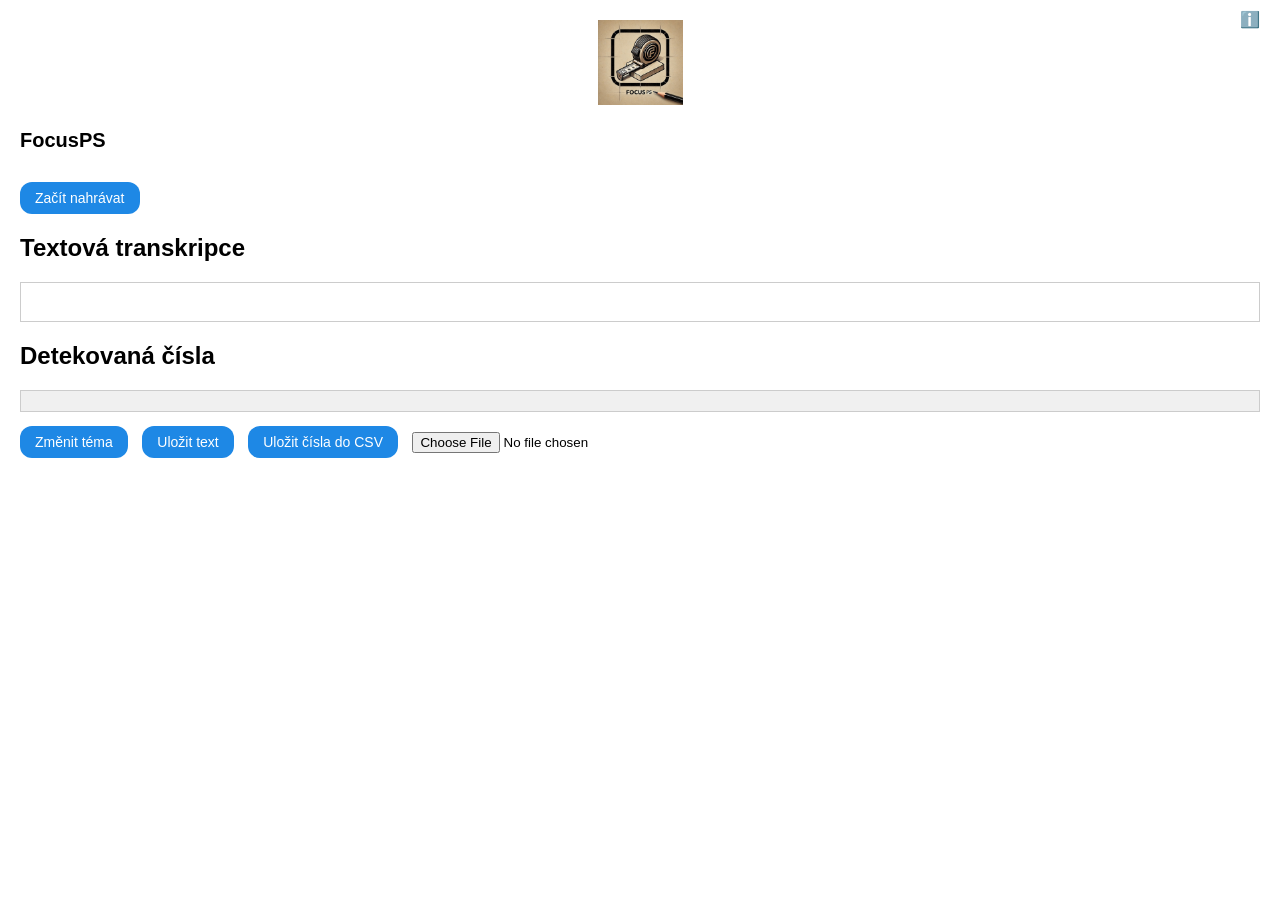
==== index.html @ 00034033 "Add files via upload" ====
<!DOCTYPE html>
<html lang="cs">
<head>
    <meta charset="UTF-8">
    <meta name="viewport" content="width=device-width, initial-scale=1.0">
    <title>FocusPS - Nástroj pro hlasovou transkripci a detekci čísel</title>
    <meta name="description" content="FocusPS je nástroj pro převod mluveného slova na text a automatickou detekci čísel. Podporuje češtinu a nabízí různé tematické režimy.">
    <meta name="keywords" content="hlasová transkripce, detekce čísel, Web Speech API, čeština, tematické režimy, FocusPS">
    <link rel="manifest" href="manifest.json">
    <link rel="stylesheet" href="styles.css"> <!-- Odkaz na externí CSS -->
    <!-- Google tag (gtag.js) --> 
    <script async src="https://www.googletagmanager.com/gtag/js?id=G-HDJZCQT9GB"></script>
    <script> 
        window.dataLayer = window.dataLayer || []; 
        function gtag(){dataLayer.push(arguments);} 
        gtag('js', new Date()); 
        gtag('config', 'G-HDJZCQT9GB'); 
    </script>
</head>
<body>
    <div style="text-align: center; margin-bottom: 20px;">
        <img id="logo" src="nfsoft_logo.png" alt="Logo NFsoft" style="max-width: 85px; height: auto;">
    </div>
    
    <h1>FocusPS</h1>
    <button id="startStopButton" onclick="startStopRecording()">Začít nahrávat</button>

    <h2>Textová transkripce</h2>
    <div id="transcription" class="transcription" contenteditable="true"></div>

    <h2>Detekovaná čísla</h2>
    <div id="numbers" class="numbers"></div>

    <button id="themeButton" onclick="changeTheme()">Změnit téma</button>
    <button id="saveTextButton" onclick="saveTextToFile()">Uložit text</button>
    <button id="saveCSVButton" onclick="saveNumbersToCSV()">Uložit čísla do CSV</button>

    <input type="file" id="fileInput" onchange="loadFile(event)" />

    <div id="navodIcon" onclick="toggleNavod()">ℹ️</div>
    <div id="navodContainer">
        <h3>Návod</h3>
        <p><strong>1. Hlasová transkripce</strong><br>Převádí mluvené slovo na text v reálném čase pomocí Web Speech API.<br>Podporuje češtinu (cs-CZ).<br>Automaticky detekuje čísla v textu.</p>
        <p><strong>2. Zpracování čísel</strong><br>Rozpoznaná čísla se zobrazují ve speciální sekci.<br>Uživatel může čísla ručně upravovat přímo v políčkách.</p>
        <p><strong>3. Tematické režimy</strong><br>Možnost přepínání mezi třemi režimy zobrazení:<br>Světlý režim (default).<br>Tmavý režim.<br>Modrý režim.</p>
        <p><strong>4. Ukládání dat</strong><br>Možnost uložit kompletní transkripci do textového souboru (transcription.txt).<br>Možnost exportovat detekovaná čísla do souboru CSV (numbers.csv).</p>
        <p><strong>5. Načítání textového souboru</strong><br>Funkce pro načtení textu ze souboru a jeho zobrazení.<br>Automatická detekce čísel v načteném textu.</p>
        <p><strong>6. Dynamické zpracování textu</strong><br>Transkripce zahrnuje převod číslovek na číslice (např. „jedna“ na „1“).<br>Podpora desetinných čísel s tečkou místo čárky.</p>
        <p><strong>7. Přizpůsobení rozhraní</strong><br>Upozornění: V případě jakékoliv nutnosti editace tzn. čísla nebo textu je nutné zastavit nahrávání a data uložit a případně načíst znovu.</p>
    </div>

    <script src="script.js"></script> <!-- Odkaz na externí JavaScript -->
</body>
</html>
---- styles.css ----
body {
    font-family: Arial, sans-serif;
    background-color: #fff;
    color: #000;
    margin: 20px;
    transition: all 0.3s ease;

h1 {
    font-size: 20px; /* Nastaví velikost písma na 40 pixelů */
    text-align: left; /* Zarovnání textu na střed */
    margin: 20px 0; /* Horní a dolní odsazení */
}
}
.dark-mode {
    background-color: #333;
    color: #fff;
}
.blue-theme {
    background-color: #E3F2FD;
    color: #1E88E5;
}
.transcription, .numbers {
    padding: 10px;
    margin-top: 20px;
    border: 1px solid #ccc;
    white-space: pre-wrap;
}
.numbers {
    background-color: #f0f0f0;
}
button {
    padding: 8px 15px;
    font-size: 14px;
    cursor: pointer;
    margin-top: 10px;
    border-radius: 12px;
    border: none;
    background-color: #1E88E5;
    color: white;
}
button:hover {
    background-color: #1565C0;
}
button {
    padding: 8px 15px;
    font-size: 14px;
    cursor: pointer;
    margin-top: 10px;
    margin-right: 10px; /* Přidání pravého okraje mezi tlačítky */
    border-radius: 12px;
    border: none;
    background-color: #1E88E5;
    color: white;
}

#fileInput {
    margin-top: 20px; /* Zvýšení mezery mezi tlačítky a souborem */
}
.number-item {
    display: inline-block;
    margin-right: 5px;
}
.number-item input {
    width: 40px;
}
.dark-mode .transcription, .dark-mode .numbers {
    color: #fff;
    background-color: #444;
}
.dark-mode .number-item input {
    color: #fff;
    background-color: #666;
}
#navodIcon {
    position: fixed;
    top: 10px;
    right: 10px;
    width: 30px;
    height: 30px;
}
#navodContainer {
    display: none;
}
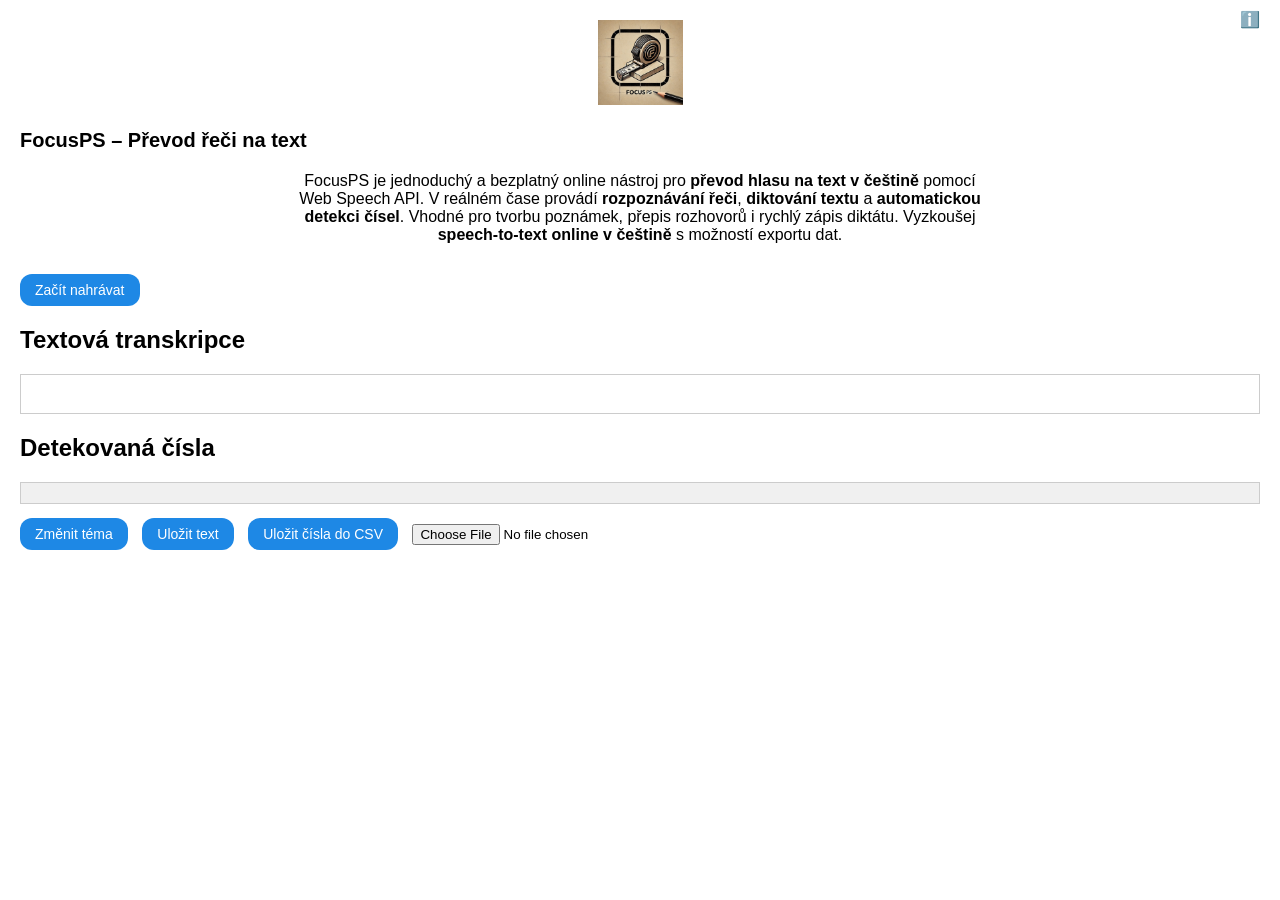
==== commit c64e64e7: "Add files via upload" ====
--- a/index.html
+++ b/index.html
@@ -1,28 +1,35 @@
+
 <!DOCTYPE html>
 <html lang="cs">
 <head>
     <meta charset="UTF-8">
     <meta name="viewport" content="width=device-width, initial-scale=1.0">
-    <title>FocusPS - Nástroj pro hlasovou transkripci a detekci čísel</title>
-    <meta name="description" content="FocusPS je nástroj pro převod mluveného slova na text a automatickou detekci čísel. Podporuje češtinu a nabízí různé tematické režimy.">
-    <meta name="keywords" content="hlasová transkripce, detekce čísel, Web Speech API, čeština, tematické režimy, FocusPS">
+    <title>Převod řeči na text online | FocusPS – hlasová transkripce a čísla</title>
+    <meta name="description" content="FocusPS je český nástroj pro online převod hlasu na text a automatickou detekci čísel. Využívá Web Speech API a podporuje tematické režimy. Vyzkoušej zdarma.">
+    <meta name="keywords" content="převod řeči na text, diktování textu, rozpoznávání řeči, speech to text, hlasová transkripce, detekce čísel, Web Speech API, čeština, FocusPS">
     <link rel="manifest" href="manifest.json">
-    <link rel="stylesheet" href="styles.css"> <!-- Odkaz na externí CSS -->
-    <!-- Google tag (gtag.js) --> 
+    <link rel="stylesheet" href="styles.css">
+    <!-- Google tag (gtag.js) -->
     <script async src="https://www.googletagmanager.com/gtag/js?id=G-HDJZCQT9GB"></script>
-    <script> 
-        window.dataLayer = window.dataLayer || []; 
-        function gtag(){dataLayer.push(arguments);} 
-        gtag('js', new Date()); 
-        gtag('config', 'G-HDJZCQT9GB'); 
+    <script>
+        window.dataLayer = window.dataLayer || [];
+        function gtag(){dataLayer.push(arguments);}
+        gtag('js', new Date());
+        gtag('config', 'G-HDJZCQT9GB');
     </script>
 </head>
 <body>
     <div style="text-align: center; margin-bottom: 20px;">
         <img id="logo" src="nfsoft_logo.png" alt="Logo NFsoft" style="max-width: 85px; height: auto;">
     </div>
-    
-    <h1>FocusPS</h1>
+
+    <h1>FocusPS – Převod řeči na text</h1>
+    <p style="text-align:center; max-width: 700px; margin: 0 auto 20px auto;">
+        FocusPS je jednoduchý a bezplatný online nástroj pro <strong>převod hlasu na text v češtině</strong> pomocí Web Speech API. 
+        V reálném čase provádí <strong>rozpoznávání řeči</strong>, <strong>diktování textu</strong> a <strong>automatickou detekci čísel</strong>. 
+        Vhodné pro tvorbu poznámek, přepis rozhovorů i rychlý zápis diktátu. Vyzkoušej <strong>speech-to-text online v češtině</strong> s možností exportu dat.
+    </p>
+
     <button id="startStopButton" onclick="startStopRecording()">Začít nahrávat</button>
 
     <h2>Textová transkripce</h2>
@@ -40,15 +47,15 @@
     <div id="navodIcon" onclick="toggleNavod()">ℹ️</div>
     <div id="navodContainer">
         <h3>Návod</h3>
-        <p><strong>1. Hlasová transkripce</strong><br>Převádí mluvené slovo na text v reálném čase pomocí Web Speech API.<br>Podporuje češtinu (cs-CZ).<br>Automaticky detekuje čísla v textu.</p>
-        <p><strong>2. Zpracování čísel</strong><br>Rozpoznaná čísla se zobrazují ve speciální sekci.<br>Uživatel může čísla ručně upravovat přímo v políčkách.</p>
-        <p><strong>3. Tematické režimy</strong><br>Možnost přepínání mezi třemi režimy zobrazení:<br>Světlý režim (default).<br>Tmavý režim.<br>Modrý režim.</p>
-        <p><strong>4. Ukládání dat</strong><br>Možnost uložit kompletní transkripci do textového souboru (transcription.txt).<br>Možnost exportovat detekovaná čísla do souboru CSV (numbers.csv).</p>
-        <p><strong>5. Načítání textového souboru</strong><br>Funkce pro načtení textu ze souboru a jeho zobrazení.<br>Automatická detekce čísel v načteném textu.</p>
-        <p><strong>6. Dynamické zpracování textu</strong><br>Transkripce zahrnuje převod číslovek na číslice (např. „jedna“ na „1“).<br>Podpora desetinných čísel s tečkou místo čárky.</p>
-        <p><strong>7. Přizpůsobení rozhraní</strong><br>Upozornění: V případě jakékoliv nutnosti editace tzn. čísla nebo textu je nutné zastavit nahrávání a data uložit a případně načíst znovu.</p>
+        <p><strong>1. Hlasová transkripce</strong><br>Převádí mluvené slovo na text v reálném čase pomocí Web Speech API. Podporuje češtinu (cs-CZ). Automaticky detekuje čísla v textu.</p>
+        <p><strong>2. Zpracování čísel</strong><br>Rozpoznaná čísla se zobrazují ve speciální sekci. Uživatel může čísla ručně upravovat přímo v políčkách.</p>
+        <p><strong>3. Tematické režimy</strong><br>Možnost přepínání mezi světlým, tmavým a modrým režimem zobrazení.</p>
+        <p><strong>4. Ukládání dat</strong><br>Uložit kompletní transkripci do TXT souboru (transcription.txt) nebo exportovat detekovaná čísla do CSV (numbers.csv).</p>
+        <p><strong>5. Načítání souborů</strong><br>Načti text ze souboru a zobraz ho s automatickou detekcí čísel.</p>
+        <p><strong>6. Dynamické zpracování textu</strong><br>Transkripce zahrnuje převod číslovek na číslice (např. „jedna“ na „1“). Podpora desetinných čísel s tečkou místo čárky.</p>
+        <p><strong>7. Přizpůsobení rozhraní</strong><br>Upozornění: Pro úpravu dat je třeba zastavit nahrávání a uložit změny.</p>
     </div>
 
-    <script src="script.js"></script> <!-- Odkaz na externí JavaScript -->
+    <script src="script.js"></script>
 </body>
-</html>+</html>
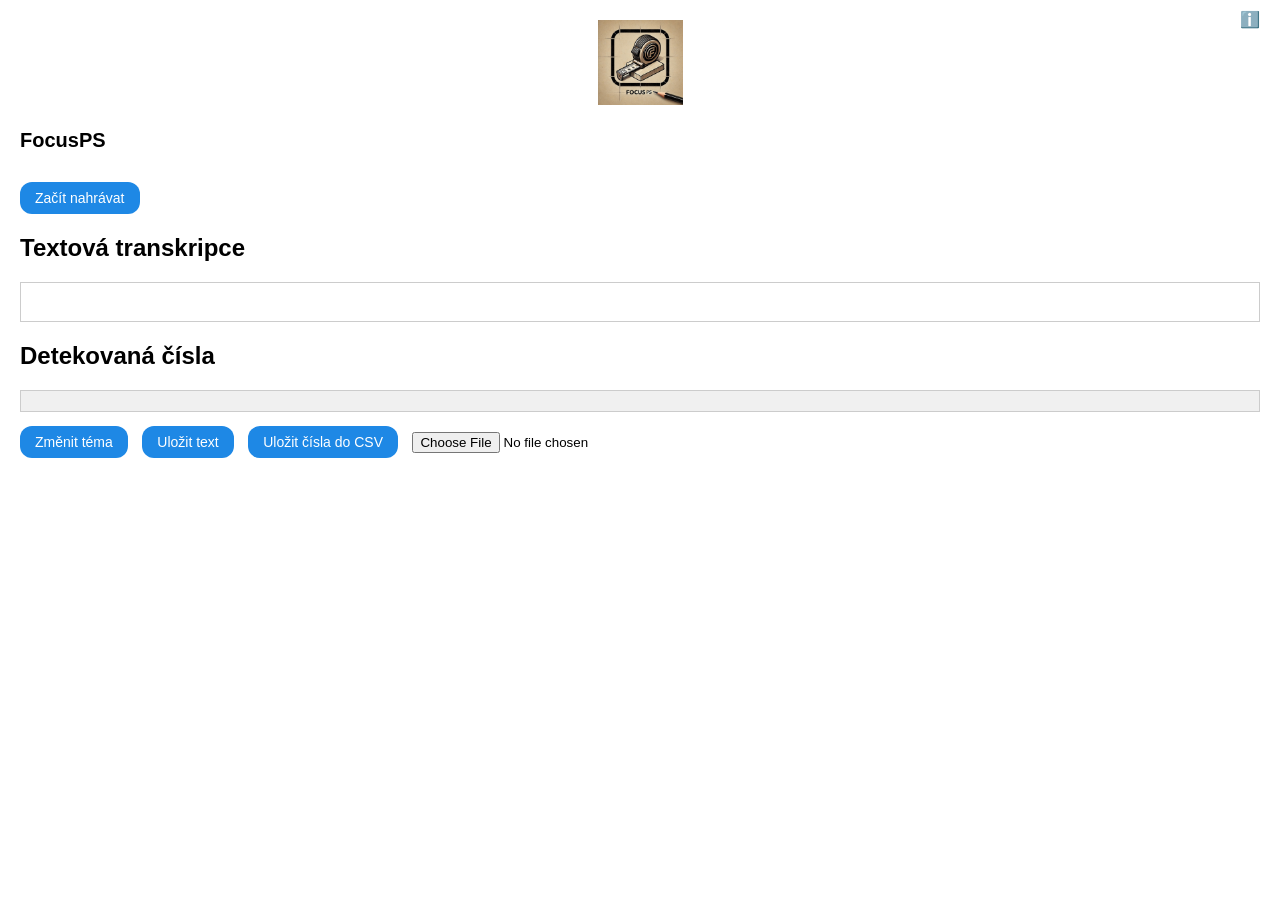
==== commit cdf1cc00: "Add files via upload" ====
--- a/index.html
+++ b/index.html
@@ -1,35 +1,28 @@
-
 <!DOCTYPE html>
 <html lang="cs">
 <head>
     <meta charset="UTF-8">
     <meta name="viewport" content="width=device-width, initial-scale=1.0">
-    <title>Převod řeči na text online | FocusPS – hlasová transkripce a čísla</title>
-    <meta name="description" content="FocusPS je český nástroj pro online převod hlasu na text a automatickou detekci čísel. Využívá Web Speech API a podporuje tematické režimy. Vyzkoušej zdarma.">
-    <meta name="keywords" content="převod řeči na text, diktování textu, rozpoznávání řeči, speech to text, hlasová transkripce, detekce čísel, Web Speech API, čeština, FocusPS">
+    <title>FocusPS - Nástroj pro hlasovou transkripci a detekci čísel</title>
+    <meta name="description" content="FocusPS je nástroj pro převod mluveného slova na text a automatickou detekci čísel. Podporuje češtinu a nabízí různé tematické režimy.">
+    <meta name="keywords" content="hlasová transkripce, detekce čísel, Web Speech API, čeština, tematické režimy, FocusPS">
     <link rel="manifest" href="manifest.json">
-    <link rel="stylesheet" href="styles.css">
-    <!-- Google tag (gtag.js) -->
+    <link rel="stylesheet" href="styles.css"> <!-- Odkaz na externí CSS -->
+    <!-- Google tag (gtag.js) --> 
     <script async src="https://www.googletagmanager.com/gtag/js?id=G-HDJZCQT9GB"></script>
-    <script>
-        window.dataLayer = window.dataLayer || [];
-        function gtag(){dataLayer.push(arguments);}
-        gtag('js', new Date());
-        gtag('config', 'G-HDJZCQT9GB');
+    <script> 
+        window.dataLayer = window.dataLayer || []; 
+        function gtag(){dataLayer.push(arguments);} 
+        gtag('js', new Date()); 
+        gtag('config', 'G-HDJZCQT9GB'); 
     </script>
 </head>
 <body>
     <div style="text-align: center; margin-bottom: 20px;">
         <img id="logo" src="nfsoft_logo.png" alt="Logo NFsoft" style="max-width: 85px; height: auto;">
     </div>
-
-    <h1>FocusPS – Převod řeči na text</h1>
-    <p style="text-align:center; max-width: 700px; margin: 0 auto 20px auto;">
-        FocusPS je jednoduchý a bezplatný online nástroj pro <strong>převod hlasu na text v češtině</strong> pomocí Web Speech API. 
-        V reálném čase provádí <strong>rozpoznávání řeči</strong>, <strong>diktování textu</strong> a <strong>automatickou detekci čísel</strong>. 
-        Vhodné pro tvorbu poznámek, přepis rozhovorů i rychlý zápis diktátu. Vyzkoušej <strong>speech-to-text online v češtině</strong> s možností exportu dat.
-    </p>
-
+    
+    <h1>FocusPS</h1>
     <button id="startStopButton" onclick="startStopRecording()">Začít nahrávat</button>
 
     <h2>Textová transkripce</h2>
@@ -47,15 +40,15 @@
     <div id="navodIcon" onclick="toggleNavod()">ℹ️</div>
     <div id="navodContainer">
         <h3>Návod</h3>
-        <p><strong>1. Hlasová transkripce</strong><br>Převádí mluvené slovo na text v reálném čase pomocí Web Speech API. Podporuje češtinu (cs-CZ). Automaticky detekuje čísla v textu.</p>
-        <p><strong>2. Zpracování čísel</strong><br>Rozpoznaná čísla se zobrazují ve speciální sekci. Uživatel může čísla ručně upravovat přímo v políčkách.</p>
-        <p><strong>3. Tematické režimy</strong><br>Možnost přepínání mezi světlým, tmavým a modrým režimem zobrazení.</p>
-        <p><strong>4. Ukládání dat</strong><br>Uložit kompletní transkripci do TXT souboru (transcription.txt) nebo exportovat detekovaná čísla do CSV (numbers.csv).</p>
-        <p><strong>5. Načítání souborů</strong><br>Načti text ze souboru a zobraz ho s automatickou detekcí čísel.</p>
-        <p><strong>6. Dynamické zpracování textu</strong><br>Transkripce zahrnuje převod číslovek na číslice (např. „jedna“ na „1“). Podpora desetinných čísel s tečkou místo čárky.</p>
-        <p><strong>7. Přizpůsobení rozhraní</strong><br>Upozornění: Pro úpravu dat je třeba zastavit nahrávání a uložit změny.</p>
+        <p><strong>1. Hlasová transkripce</strong><br>Převádí mluvené slovo na text v reálném čase pomocí Web Speech API.<br>Podporuje češtinu (cs-CZ).<br>Automaticky detekuje čísla v textu.</p>
+        <p><strong>2. Zpracování čísel</strong><br>Rozpoznaná čísla se zobrazují ve speciální sekci.<br>Uživatel může čísla ručně upravovat přímo v políčkách.</p>
+        <p><strong>3. Tematické režimy</strong><br>Možnost přepínání mezi třemi režimy zobrazení:<br>Světlý režim (default).<br>Tmavý režim.<br>Modrý režim.</p>
+        <p><strong>4. Ukládání dat</strong><br>Možnost uložit kompletní transkripci do textového souboru (transcription.txt).<br>Možnost exportovat detekovaná čísla do souboru CSV (numbers.csv).</p>
+        <p><strong>5. Načítání textového souboru</strong><br>Funkce pro načtení textu ze souboru a jeho zobrazení.<br>Automatická detekce čísel v načteném textu.</p>
+        <p><strong>6. Dynamické zpracování textu</strong><br>Transkripce zahrnuje převod číslovek na číslice (např. „jedna“ na „1“).<br>Podpora desetinných čísel s tečkou místo čárky.</p>
+        <p><strong>7. Přizpůsobení rozhraní</strong><br>Upozornění: V případě jakékoliv nutnosti editace tzn. čísla nebo textu je nutné zastavit nahrávání a data uložit a případně načíst znovu.</p>
     </div>
 
-    <script src="script.js"></script>
+    <script src="script.js"></script> <!-- Odkaz na externí JavaScript -->
 </body>
-</html>
+</html>
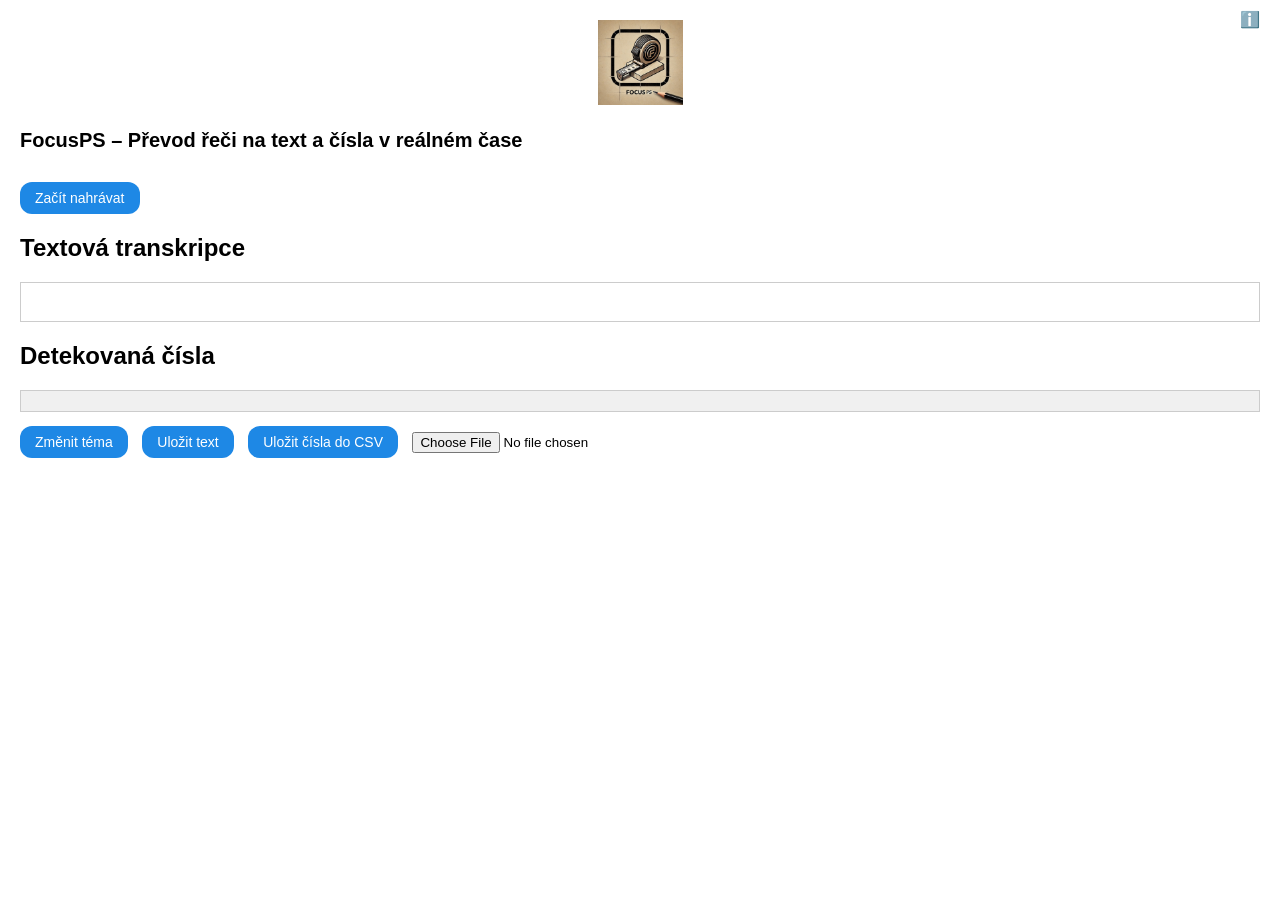
==== commit 5c2da67a: "Add files via upload SEO vylepšení – přidán klíčový výraz „převod řeči na text“" ====
--- a/index.html
+++ b/index.html
@@ -4,7 +4,7 @@
     <meta charset="UTF-8">
     <meta name="viewport" content="width=device-width, initial-scale=1.0">
     <title>FocusPS - Nástroj pro hlasovou transkripci a detekci čísel</title>
-    <meta name="description" content="FocusPS je nástroj pro převod mluveného slova na text a automatickou detekci čísel. Podporuje češtinu a nabízí různé tematické režimy.">
+    <meta name="description" content="PWA aplikace FocusPS je jednoduchý a bezplatný online nástroj pro převod hlasu na text v češtině pomocí Web Speech API. V reálném čase provádí rozpoznávání řeči a detekci čísel.">
     <meta name="keywords" content="hlasová transkripce, detekce čísel, Web Speech API, čeština, tematické režimy, FocusPS">
     <link rel="manifest" href="manifest.json">
     <link rel="stylesheet" href="styles.css"> <!-- Odkaz na externí CSS -->
@@ -19,10 +19,10 @@
 </head>
 <body>
     <div style="text-align: center; margin-bottom: 20px;">
-        <img id="logo" src="nfsoft_logo.png" alt="Logo NFsoft" style="max-width: 85px; height: auto;">
+        <img id="logo" src="icons/nfsoft_logo.png" alt="Logo NFsoft" style="max-width: 85px; height: auto;">
     </div>
     
-    <h1>FocusPS</h1>
+    <h1>FocusPS – Převod řeči na text a čísla v reálném čase</h1>
     <button id="startStopButton" onclick="startStopRecording()">Začít nahrávat</button>
 
     <h2>Textová transkripce</h2>
@@ -46,7 +46,7 @@
         <p><strong>4. Ukládání dat</strong><br>Možnost uložit kompletní transkripci do textového souboru (transcription.txt).<br>Možnost exportovat detekovaná čísla do souboru CSV (numbers.csv).</p>
         <p><strong>5. Načítání textového souboru</strong><br>Funkce pro načtení textu ze souboru a jeho zobrazení.<br>Automatická detekce čísel v načteném textu.</p>
         <p><strong>6. Dynamické zpracování textu</strong><br>Transkripce zahrnuje převod číslovek na číslice (např. „jedna“ na „1“).<br>Podpora desetinných čísel s tečkou místo čárky.</p>
-        <p><strong>7. Přizpůsobení rozhraní</strong><br>Upozornění: V případě jakékoliv nutnosti editace tzn. čísla nebo textu je nutné zastavit nahrávání a data uložit a případně načíst znovu.</p>
+        <p><strong>7. Přizpůsobení rozhraní</strong><br>Upozornění: V případě jakékoliv nutnosti editace tzn. čísla nebo textu je nutné zastavit nahrávání a data uložit a případně pokračovat.</p>
     </div>
 
     <script src="script.js"></script> <!-- Odkaz na externí JavaScript -->
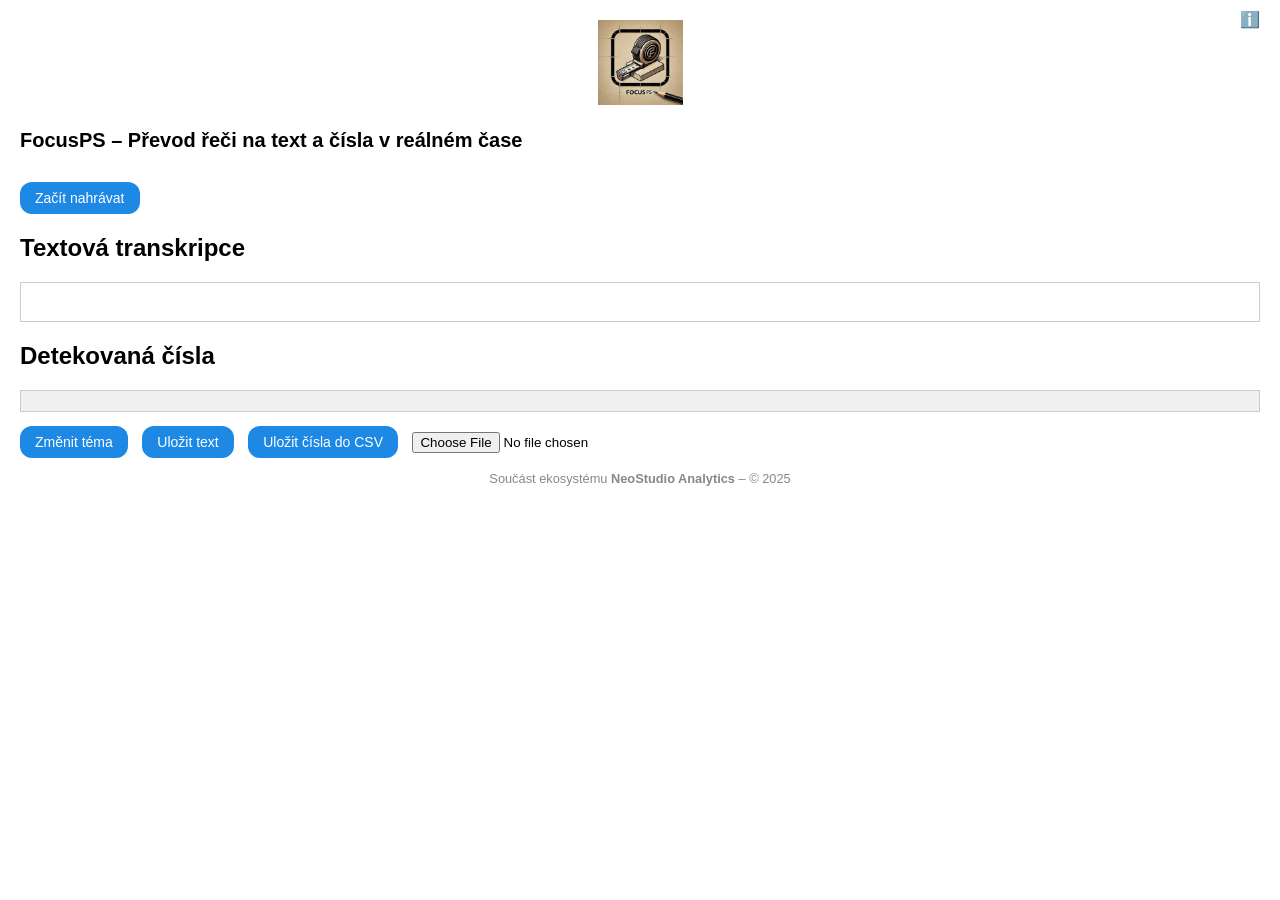
==== commit b605eda8: "Add files via upload" ====
--- a/index.html
+++ b/index.html
@@ -50,5 +50,8 @@
     </div>
 
     <script src="script.js"></script> <!-- Odkaz na externí JavaScript -->
+<footer style="text-align:center; font-size: 0.8em; color: #888; padding: 1em 0;">
+  Součást ekosystému <strong>NeoStudio Analytics</strong> – © 2025
+</footer> 
 </body>
 </html>
